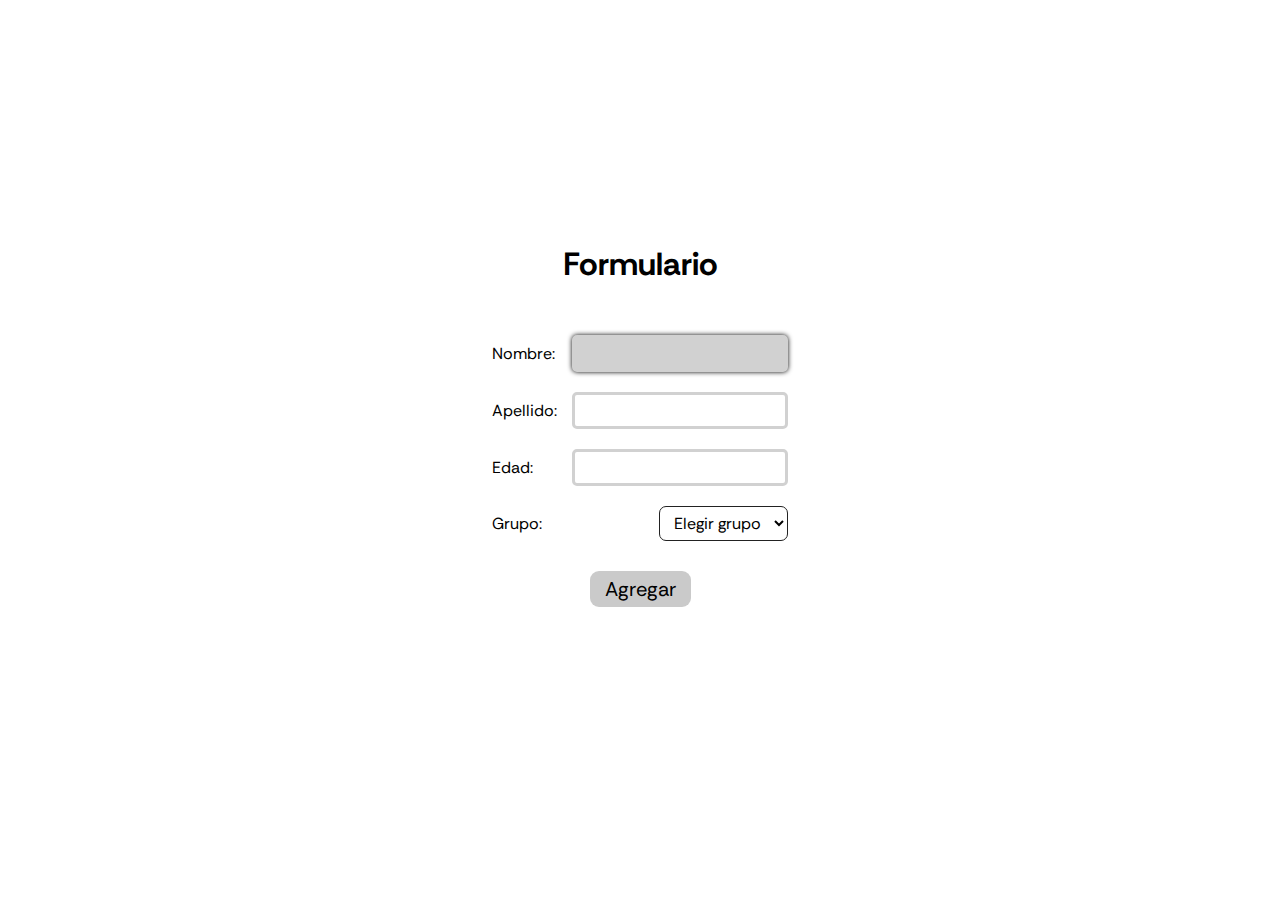
==== index.html @ c33a9d41 "Se agrega proyecto con Diseño y logica" ====
<!DOCTYPE html>
<html lang="en">
<head>
    <meta charset="UTF-8">
    <meta name="viewport" content="width=device-width, initial-scale=1.0">
    <script src="./script.js" defer></script>
    <link rel="stylesheet" href="./styles.css">
    <link rel="shortcut icon" href="https://i.postimg.cc/gJQnjNVc/favicon.png" type="image/x-icon">
    <title>Formulario</title>
</head>
<body>

    <div class="content">
        <div class="title">
            <h1>Formulario</h1>    
        </div>

        <div class="inputs">
            <div class="content-input">
                <label>Nombre: </label>
                <input class="input" type="text" id="name" autofocus>
            </div>

            <div class="content-input">
                <label>Apellido: </label>
                <input class="input" type="text" id="lastName">
            </div>

            <div class="content-input">
                <label>Edad: </label>
                <input class="input" type="number" id="age">
            </div>

            <div class="content-input">
                <label>Grupo: </label>
                <select name="group" id="group">
                    <option disabled selected>Elegir grupo</option>
                    <option value="Jobs">Jobs</option>
                    <option value="Ritchie">Ritchie</option>
                    <option value="Lovelace">Lovelace</option>
                    <option value="Tesla">Tesla</option>
                </select>
            </div>

            <div class="btnInicio">
                <p>Agregar</p>
            </div>
        </div>

        <div id="divTable"></div>
    </div>
</body>
</html>
---- styles.css ----
@import url('https://fonts.googleapis.com/css2?family=Rethink+Sans:wght@400;700&display=swap');

input[type=number]::-webkit-inner-spin-button,
input[type=number]::-webkit-outer-spin-button {
    -webkit-appearance: none;
    margin: 0;
    }
input[type=number] { -moz-appearance:textfield; }

* {
    padding: 0px;
    margin: 0px;
    font-family: 'Rethink Sans', sans-serif;
}

table {
    border-collapse: collapse;
    border: 3px solid #000;
}

td, th {
    text-align: center;
    padding: 10px;
}

select {
    font-size: 16px;
}

.hidden {
    display: none;
}

.content {
    display: flex;
    flex-direction: column;
    gap: 50px;
    justify-content: center;
    align-items: center;
    height: 100dvh;
}

.inputs {
    display: flex;
    flex-direction: column;
    justify-content: center;
    align-items: center;
    gap: 20px;
}

.content-input {
    width: 100%;
    display: flex;
    justify-content: space-between;
    align-items: center;
    gap: 15px;
}

.input {
    font-size: 16px;
    border: solid #d1d1d1;
    padding: 5px;
    border-radius: 5px;
    width: 20vw;
    transition: all 0.3s;
    max-width: 200px;
}

.input:hover {
    box-shadow: 0px 2px 3px #000;
}

.input:focus {
    outline: none;
    background-color: #d1d1d1;
    box-shadow: 0px 0px 5px #000;
}

.btnInicio {
    margin-top: 10px;
    font-size: 20px;
    padding: 5px 15px;
    background-color: #cacaca;
    cursor: pointer;
    border-radius: 9px;
    transition: all 0.3s;
}

.btnInicio:hover {
    color: #fff;
    background-color: #0066ff;
    box-shadow: 0px 1px 10px #0066ff;
    font-weight: bold;
}

#group {
    cursor: pointer;
    padding: 5px 10px;
    background-color: #fff;
    border: none;
    border: 1px solid #222;
    border-radius: 7px;
    transition: all 0.3s;
}

#group:hover {
    box-shadow: 0px 1px 5px #222;
}

.btnEdit, .btnDelete {
    border: none;
    background-color: #d9d9d9;
    cursor: pointer;
    padding: 5px 10px;
    border-radius: 6px;
    transition: all 0.3s;
}

.btnEdit:hover {
    background-color: #0066ff;
    color: #fff;
}

.btnDelete:hover {
    background-color: #ff3131;
    color: #fff;
}
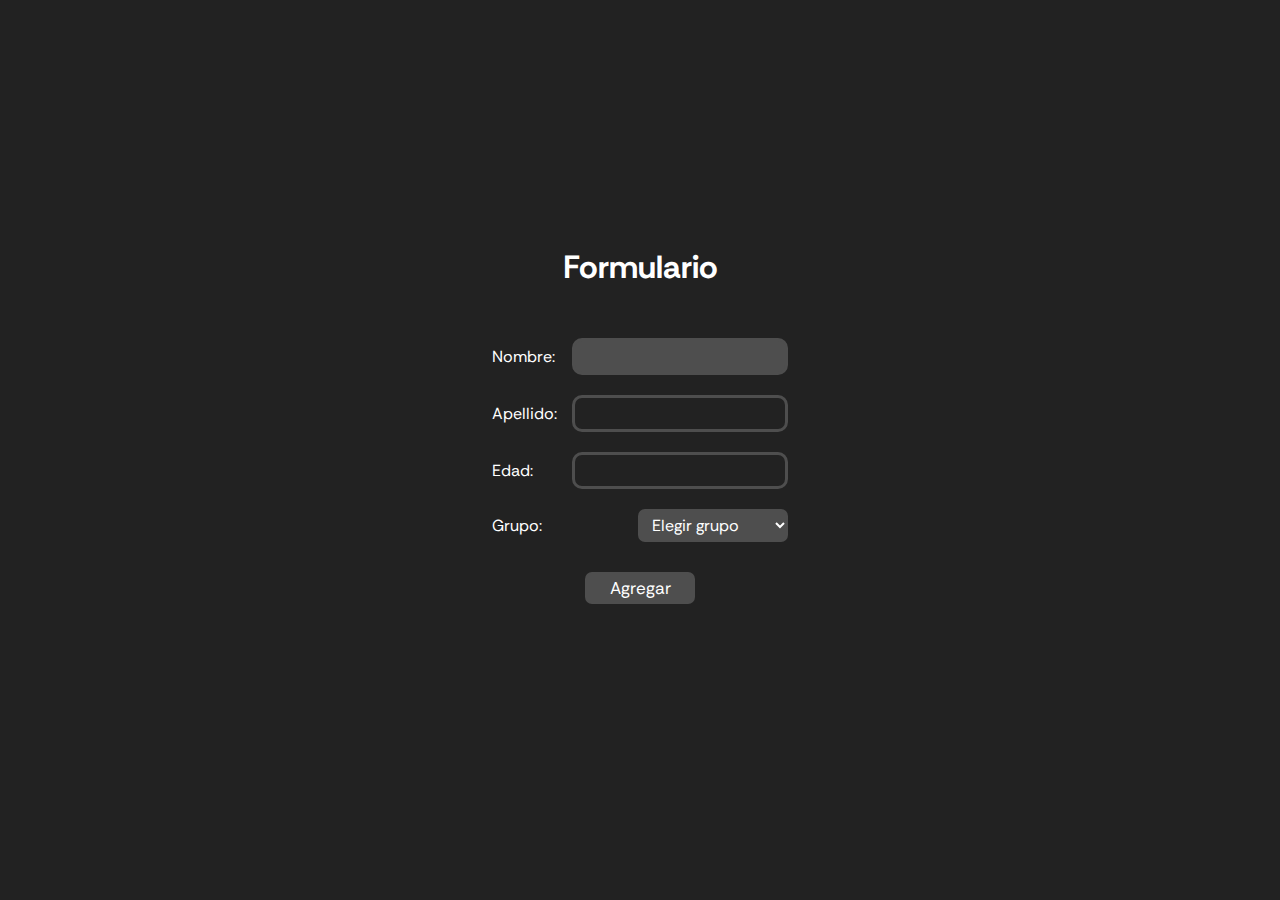
==== commit f929fb51: "Grupo etario, inputss con maxlengths, btns" ====
--- a/index.html
+++ b/index.html
@@ -18,17 +18,17 @@
         <div class="inputs">
             <div class="content-input">
                 <label>Nombre: </label>
-                <input class="input" type="text" id="name" autofocus>
+                <input class="input" type="text" id="name" autofocus maxlength="15">
             </div>
 
             <div class="content-input">
                 <label>Apellido: </label>
-                <input class="input" type="text" id="lastName">
+                <input class="input" type="text" id="lastName" maxlength="15">
             </div>
 
             <div class="content-input">
                 <label>Edad: </label>
-                <input class="input" type="number" id="age">
+                <input class="input" type="number" id="age" oninput="maxlength(this, 3)">
             </div>
 
             <div class="content-input">
--- a/styles.css
+++ b/styles.css
@@ -13,9 +13,14 @@
     font-family: 'Rethink Sans', sans-serif;
 }
 
+html {
+    background-color: #222;
+    color: #fff;
+}
+
 table {
     border-collapse: collapse;
-    border: 3px solid #000;
+    border: 2px solid #d1d1d1;
 }
 
 td, th {
@@ -58,31 +63,37 @@
 
 .input {
     font-size: 16px;
-    border: solid #d1d1d1;
+    background-color: #222;
+    border: solid #4e4e4e;
+    color: #fff;
     padding: 5px;
-    border-radius: 5px;
+    border-radius: 10px;
     width: 20vw;
+    max-width: 200px;
     transition: all 0.3s;
-    max-width: 200px;
 }
 
 .input:hover {
-    box-shadow: 0px 2px 3px #000;
+    box-shadow: 0px 0px 10px #4e4e4e;
+    background-color: #4e4e4e;
 }
 
 .input:focus {
+    background-color: #4e4e4e;
     outline: none;
-    background-color: #d1d1d1;
-    box-shadow: 0px 0px 5px #000;
 }
 
 .btnInicio {
+    font-size: 17px;
+    text-align: center;
     margin-top: 10px;
-    font-size: 20px;
     padding: 5px 15px;
-    background-color: #cacaca;
+    background-color: #4e4e4e;
+    color: #fff;
     cursor: pointer;
-    border-radius: 9px;
+    border-radius: 7px;
+    width: 50vw;
+    max-width: 80px;
     transition: all 0.3s;
 }
 
@@ -90,26 +101,32 @@
     color: #fff;
     background-color: #0066ff;
     box-shadow: 0px 1px 10px #0066ff;
-    font-weight: bold;
 }
 
 #group {
     cursor: pointer;
     padding: 5px 10px;
-    background-color: #fff;
     border: none;
-    border: 1px solid #222;
+    color: #fff;
+    background-color: #4e4e4e;
     border-radius: 7px;
     transition: all 0.3s;
+    width: 20vw;
+    max-width: 150px;
 }
 
 #group:hover {
-    box-shadow: 0px 1px 5px #222;
+    box-shadow: 0px 0px 10px #4e4e4e;
+}
+
+#group:focus {
+    outline: none;
 }
 
 .btnEdit, .btnDelete {
     border: none;
-    background-color: #d9d9d9;
+    background-color: #4e4e4e;
+    color: #fff;
     cursor: pointer;
     padding: 5px 10px;
     border-radius: 6px;
@@ -118,10 +135,10 @@
 
 .btnEdit:hover {
     background-color: #0066ff;
-    color: #fff;
+    box-shadow: 0px 0px 10px #0066ff;
 }
 
 .btnDelete:hover {
     background-color: #ff3131;
-    color: #fff;
+    box-shadow: 0px 0px 10px #ff3131;
 }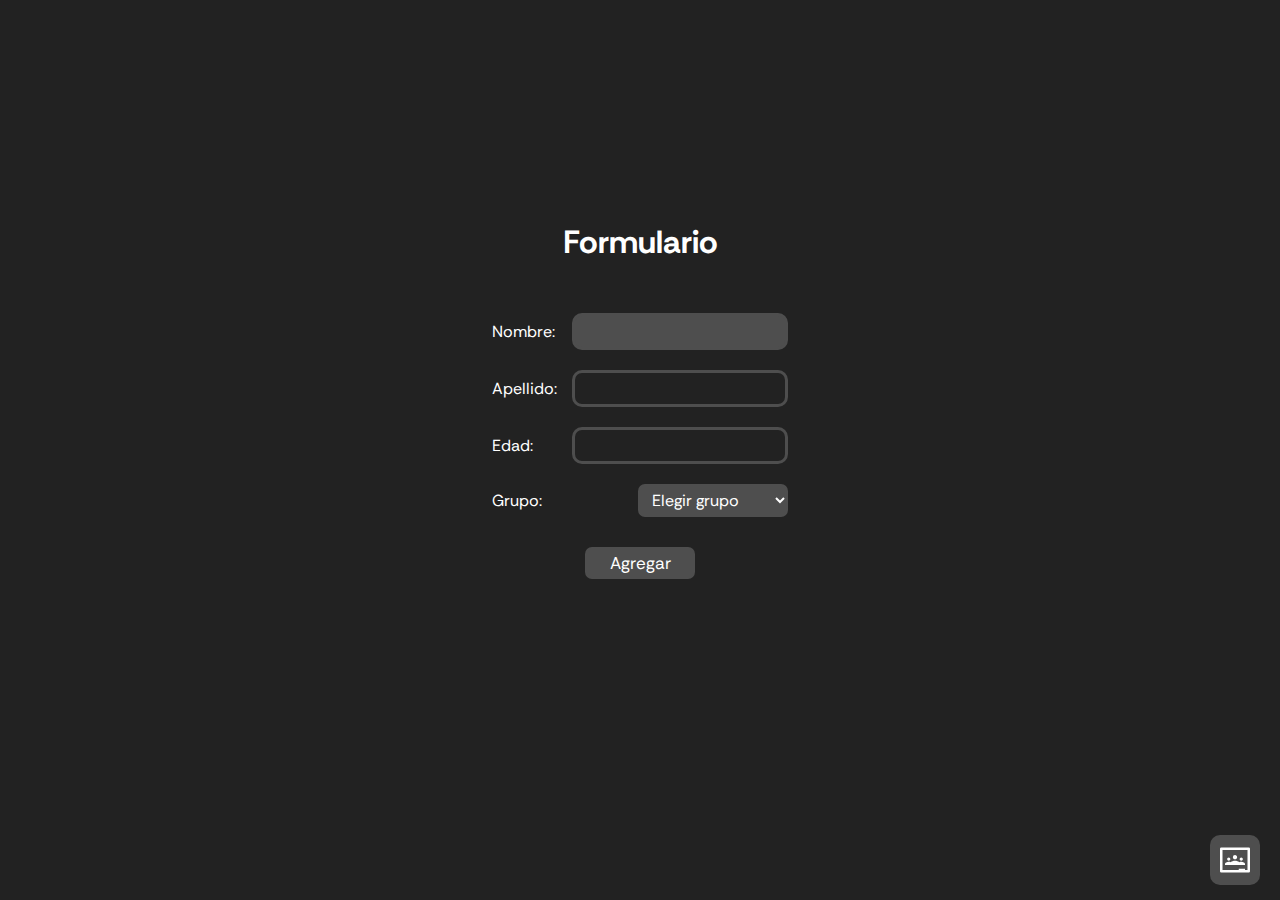
==== commit bc413f63: "Pagina para las notas y btn" ====
--- a/index.html
+++ b/index.html
@@ -48,6 +48,12 @@
         </div>
 
         <div id="divTable"></div>
+
+        <div id="notes" class="btnPage">
+            <svg xmlns="http://www.w3.org/2000/svg" width="30" height="30" viewBox="0 0 24 24"><path fill="#ffffff" d="M23 2H1a1 1 0 0 0-1 1v18a1 1 0 0 0 1 1h22a1 1 0 0 0 1-1V3a1 1 0 0 0-1-1m-1 18h-2v-1h-5v1H2V4h20v16M10.29 9.71A1.71 1.71 0 0 1 12 8c.95 0 1.71.77 1.71 1.71c0 .95-.76 1.72-1.71 1.72s-1.71-.77-1.71-1.72m-4.58 1.58c0-.71.58-1.29 1.29-1.29a1.29 1.29 0 0 1 1.29 1.29c0 .71-.58 1.28-1.29 1.28c-.71 0-1.29-.57-1.29-1.28m10 0A1.29 1.29 0 0 1 17 10a1.29 1.29 0 0 1 1.29 1.29c0 .71-.58 1.28-1.29 1.28c-.71 0-1.29-.57-1.29-1.28M20 15.14V16H4v-.86c0-.94 1.55-1.71 3-1.71c.55 0 1.11.11 1.6.3c.75-.69 2.1-1.16 3.4-1.16c1.3 0 2.65.47 3.4 1.16c.49-.19 1.05-.3 1.6-.3c1.45 0 3 .77 3 1.71Z"/></svg>
+        </div>
+
+        <div id="form"></div>
     </div>
 </body>
 </html>--- a/styles.css
+++ b/styles.css
@@ -1,11 +1,11 @@
 @import url('https://fonts.googleapis.com/css2?family=Rethink+Sans:wght@400;700&display=swap');
 
-input[type=number]::-webkit-inner-spin-button,
+/* input[type=number]::-webkit-inner-spin-button,
 input[type=number]::-webkit-outer-spin-button {
     -webkit-appearance: none;
     margin: 0;
     }
-input[type=number] { -moz-appearance:textfield; }
+input[type=number] { -moz-appearance:textfield; } */
 
 * {
     padding: 0px;
@@ -24,6 +24,7 @@
 }
 
 td, th {
+    position: relative;
     text-align: center;
     padding: 10px;
 }
@@ -124,13 +125,20 @@
 }
 
 .btnEdit, .btnDelete {
+    display: flex;
+    justify-content: center;
+    align-items: center;
     border: none;
     background-color: #4e4e4e;
     color: #fff;
     cursor: pointer;
-    padding: 5px 10px;
     border-radius: 6px;
     transition: all 0.3s;
+    padding: 5px;
+    position: absolute;
+    left: 50%;
+    top: 50%;
+    transform: translate(-50%, -50%);
 }
 
 .btnEdit:hover {
@@ -141,4 +149,27 @@
 .btnDelete:hover {
     background-color: #ff3131;
     box-shadow: 0px 0px 10px #ff3131;
-}+}
+
+.btnPage {
+    position: absolute;
+    bottom: 15px;
+    right: 20px;
+    background-color: #4e4e4e;
+    padding: 10px;
+    border-radius: 10px;
+    cursor: pointer;
+    fill: #fff;
+    display: flex;
+    justify-content: center;
+    align-items: center;
+    transition: transform 0.3s, box-shadow 0.5s;
+}
+
+.btnPage:hover {
+    transform: scale(1.2);
+    box-shadow: 0px 0px 10px #4e4e4e;
+}
+
+/* --- -- --- -- --- -- --- --- -- --- -- --- -- --- */
+
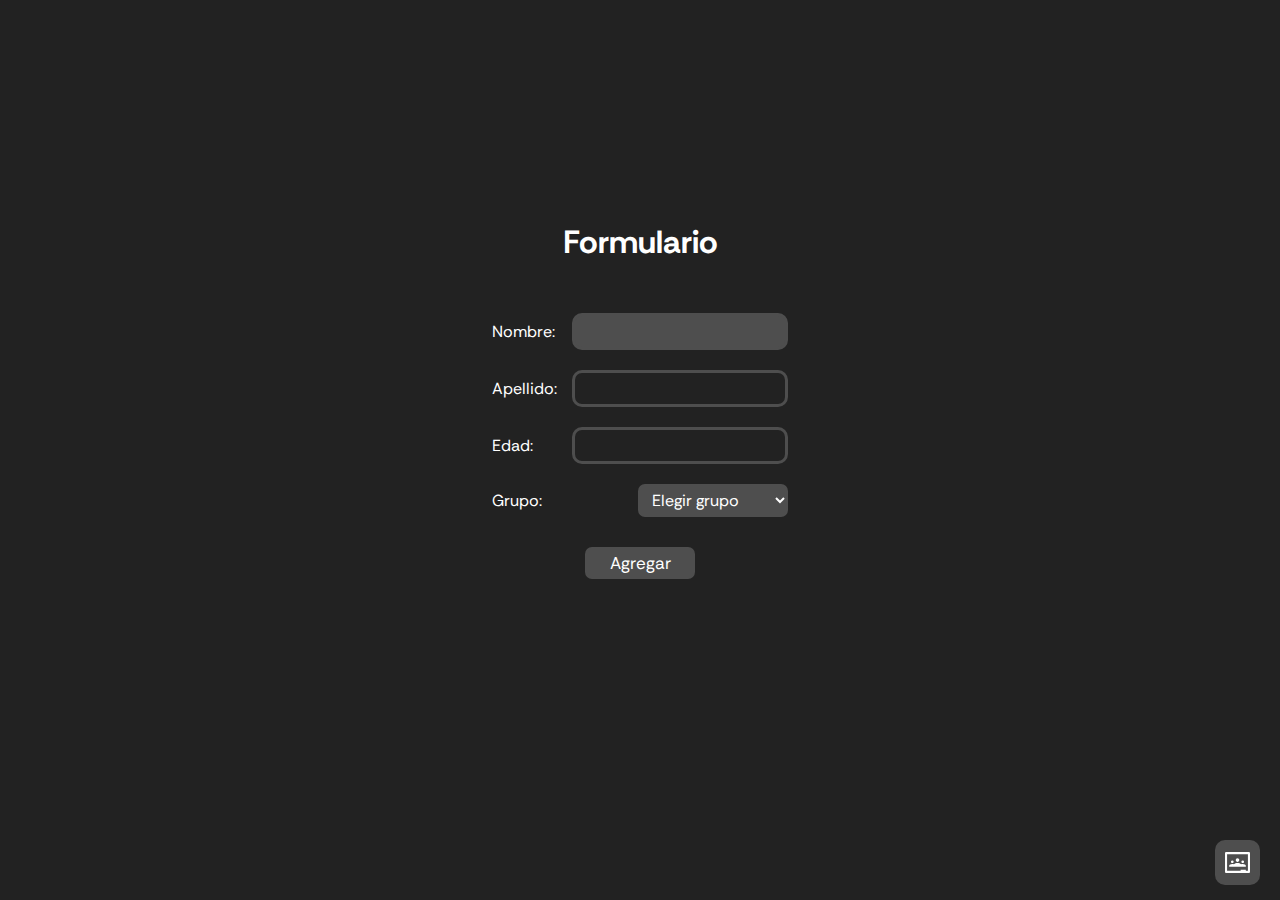
==== commit 29b493d6: "Inputs para cada materia, materias en la tabla" ====
--- a/index.html
+++ b/index.html
@@ -50,7 +50,7 @@
         <div id="divTable"></div>
 
         <div id="notes" class="btnPage">
-            <svg xmlns="http://www.w3.org/2000/svg" width="30" height="30" viewBox="0 0 24 24"><path fill="#ffffff" d="M23 2H1a1 1 0 0 0-1 1v18a1 1 0 0 0 1 1h22a1 1 0 0 0 1-1V3a1 1 0 0 0-1-1m-1 18h-2v-1h-5v1H2V4h20v16M10.29 9.71A1.71 1.71 0 0 1 12 8c.95 0 1.71.77 1.71 1.71c0 .95-.76 1.72-1.71 1.72s-1.71-.77-1.71-1.72m-4.58 1.58c0-.71.58-1.29 1.29-1.29a1.29 1.29 0 0 1 1.29 1.29c0 .71-.58 1.28-1.29 1.28c-.71 0-1.29-.57-1.29-1.28m10 0A1.29 1.29 0 0 1 17 10a1.29 1.29 0 0 1 1.29 1.29c0 .71-.58 1.28-1.29 1.28c-.71 0-1.29-.57-1.29-1.28M20 15.14V16H4v-.86c0-.94 1.55-1.71 3-1.71c.55 0 1.11.11 1.6.3c.75-.69 2.1-1.16 3.4-1.16c1.3 0 2.65.47 3.4 1.16c.49-.19 1.05-.3 1.6-.3c1.45 0 3 .77 3 1.71Z"/></svg>
+            <svg xmlns="http://www.w3.org/2000/svg" width="25" height="25" viewBox="0 0 24 24"><path fill="#ffffff" d="M23 2H1a1 1 0 0 0-1 1v18a1 1 0 0 0 1 1h22a1 1 0 0 0 1-1V3a1 1 0 0 0-1-1m-1 18h-2v-1h-5v1H2V4h20v16M10.29 9.71A1.71 1.71 0 0 1 12 8c.95 0 1.71.77 1.71 1.71c0 .95-.76 1.72-1.71 1.72s-1.71-.77-1.71-1.72m-4.58 1.58c0-.71.58-1.29 1.29-1.29a1.29 1.29 0 0 1 1.29 1.29c0 .71-.58 1.28-1.29 1.28c-.71 0-1.29-.57-1.29-1.28m10 0A1.29 1.29 0 0 1 17 10a1.29 1.29 0 0 1 1.29 1.29c0 .71-.58 1.28-1.29 1.28c-.71 0-1.29-.57-1.29-1.28M20 15.14V16H4v-.86c0-.94 1.55-1.71 3-1.71c.55 0 1.11.11 1.6.3c.75-.69 2.1-1.16 3.4-1.16c1.3 0 2.65.47 3.4 1.16c.49-.19 1.05-.3 1.6-.3c1.45 0 3 .77 3 1.71Z"/></svg>
         </div>
 
         <div id="form"></div>
